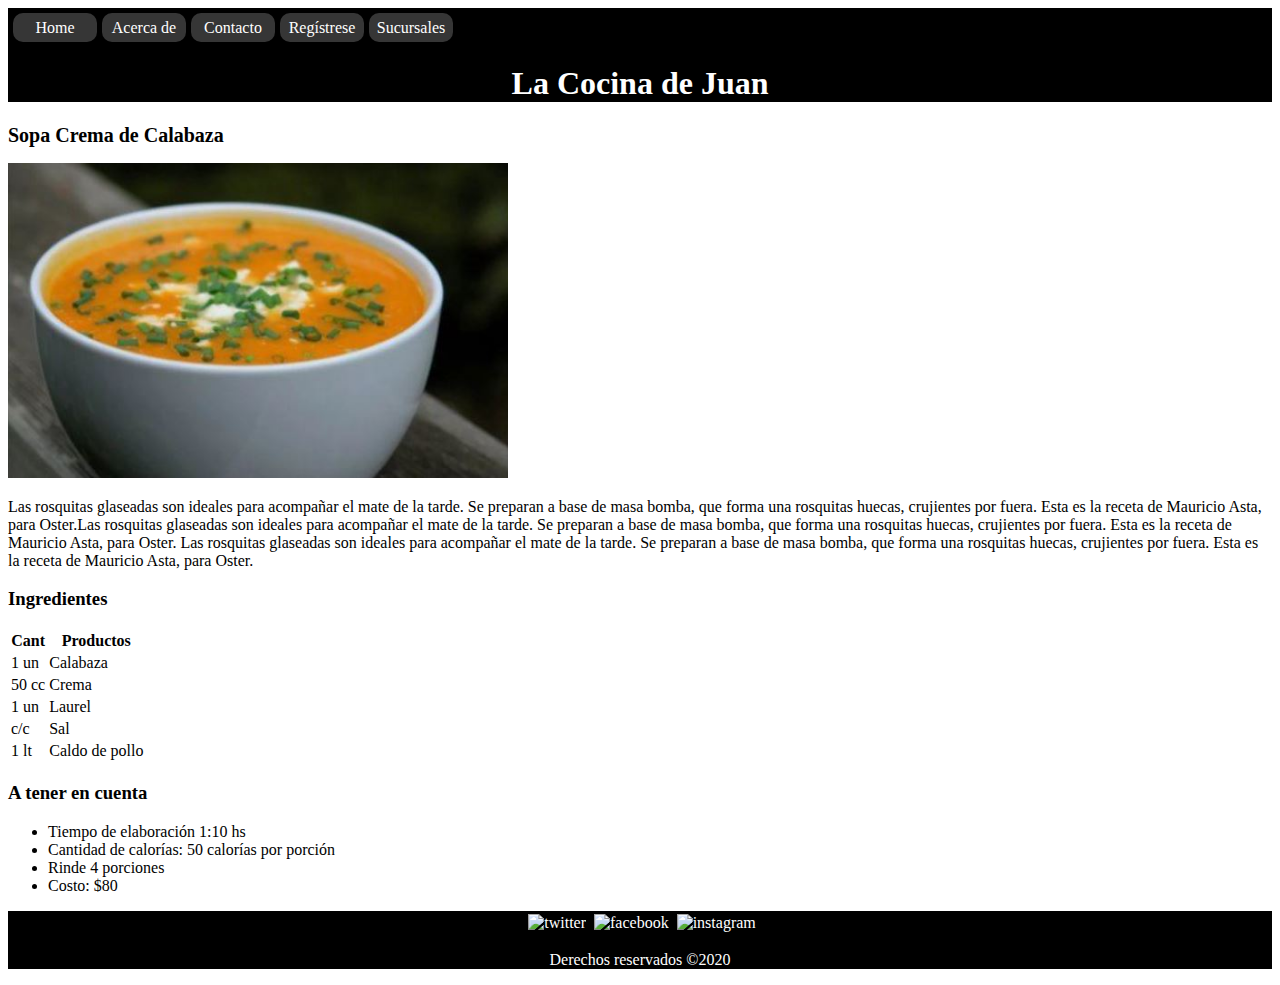
==== index.html @ f82cad0f "actividad4" ====
<!DOCTYPE html>
<html lang="es">

<head>
    <meta charset="UTF-8">
    <meta http-equiv="X-UA-Compatible" content="IE=edge">
    <meta name="viewport" content="width=device-width, initial-scale=1.0">
    <title>La Cocina de JAT</title>
    <link rel="stylesheet" href="css/style.css">
</head>

<body>
    <header>
        <nav id="menuInicio">
            <a href="index.html">Home</a>
            <a href="#">Acerca de</a>
            <a href="#">Contacto</a>
            <a href="registrar.html">Regístrese</a>
            <a href="sucursales.html">Sucursales</a>
        </nav>
        <br><br>
        <h1><strong>La Cocina de Juan</strong></h1>
    </header>
    <main>
        <h2>Sopa Crema de Calabaza</h2>
        <img src="img/sopa.JPG" alt="Sopa crema de calabaza" width="500">
        <p>Las rosquitas glaseadas son ideales para acompañar el mate de la tarde. Se
            preparan a base de
            masa bomba, que forma una rosquitas huecas, crujientes por fuera. Esta es la receta de Mauricio Asta, para
            Oster.Las rosquitas glaseadas son ideales para acompañar el mate de la tarde. Se preparan a base de masa
            bomba,
            que forma una rosquitas huecas, crujientes por fuera. Esta es la receta de Mauricio Asta, para Oster.
            Las rosquitas glaseadas son ideales para acompañar el mate de la tarde. Se preparan a base de masa bomba,
            que
            forma una rosquitas huecas, crujientes por fuera. Esta es la receta de Mauricio Asta, para Oster.
        </p>
        <h3>Ingredientes</h3>
        <table>
            <tr>
                <th>Cant</th>
                <th>Productos</th>
            </tr>
            <tr>
                <td>1 un</td>
                <td>Calabaza</td>
            </tr>
            <tr>
                <td>50 cc</td>
                <td>Crema</td>
            </tr>
            <tr>
                <td>1 un</td>
                <td>Laurel</td>
            </tr>
            <tr>
                <td>c/c</td>
                <td>Sal</td>
            </tr>
            <tr>
                <td>1 lt</td>
                <td>Caldo de pollo</td>
            </tr>
        </table>

        <h3>A tener en cuenta</h3>
        <ul>
            <li>Tiempo de elaboración 1:10 hs</li>
            <li>Cantidad de calorías: 50 calorías por porción</li>
            <li>Rinde 4 porciones</li>
            <li>Costo: $80</li>
        </ul>
    </main>

    <footer>
        <table id="logos">
            <th>
                <td><img src="https://cdn.icon-icons.com/icons2/895/PNG/512/Twitter_icon_icon-icons.com_69154.png" alt="twitter" width="20" height="20"></td>
            </th>
            <th>
                <td><img src="https://cdn.icon-icons.com/icons2/2429/PNG/512/facebook_logo_icon_147291.png" alt="facebook" width="20" height="20"></td>
            </th>
            <th>
                <td><img src="https://i.pinimg.com/originals/3b/21/c7/3b21c7efd2ba9c119fb8d361acacc31d.png" alt="instagram" width="20" height="20"></td>
            </th>
        </table>
        <p>Derechos reservados &copy;2020</p>
    </footer>

</body>

</html>
---- css/style.css ----
header, footer {
    background-color: black;
    color: white;
}

#menuInicio a {
    display: block;
    color: white;
    text-decoration: none;
    text-align: center;
    background-color: rgb(54, 54, 54);
    width: 80px;
    height: 25px;
    float: left;
    padding: 2px;
    margin-top: 5px;
    margin-left: 5px;
    border-radius: 10px;
    line-height: 25px;
}

h1 {
    text-align: center;
}

h2 {
    font-size: 20px;
}

footer {
    text-align: center;
}

#logos {
    margin-left: auto;
    margin-right: auto;
}
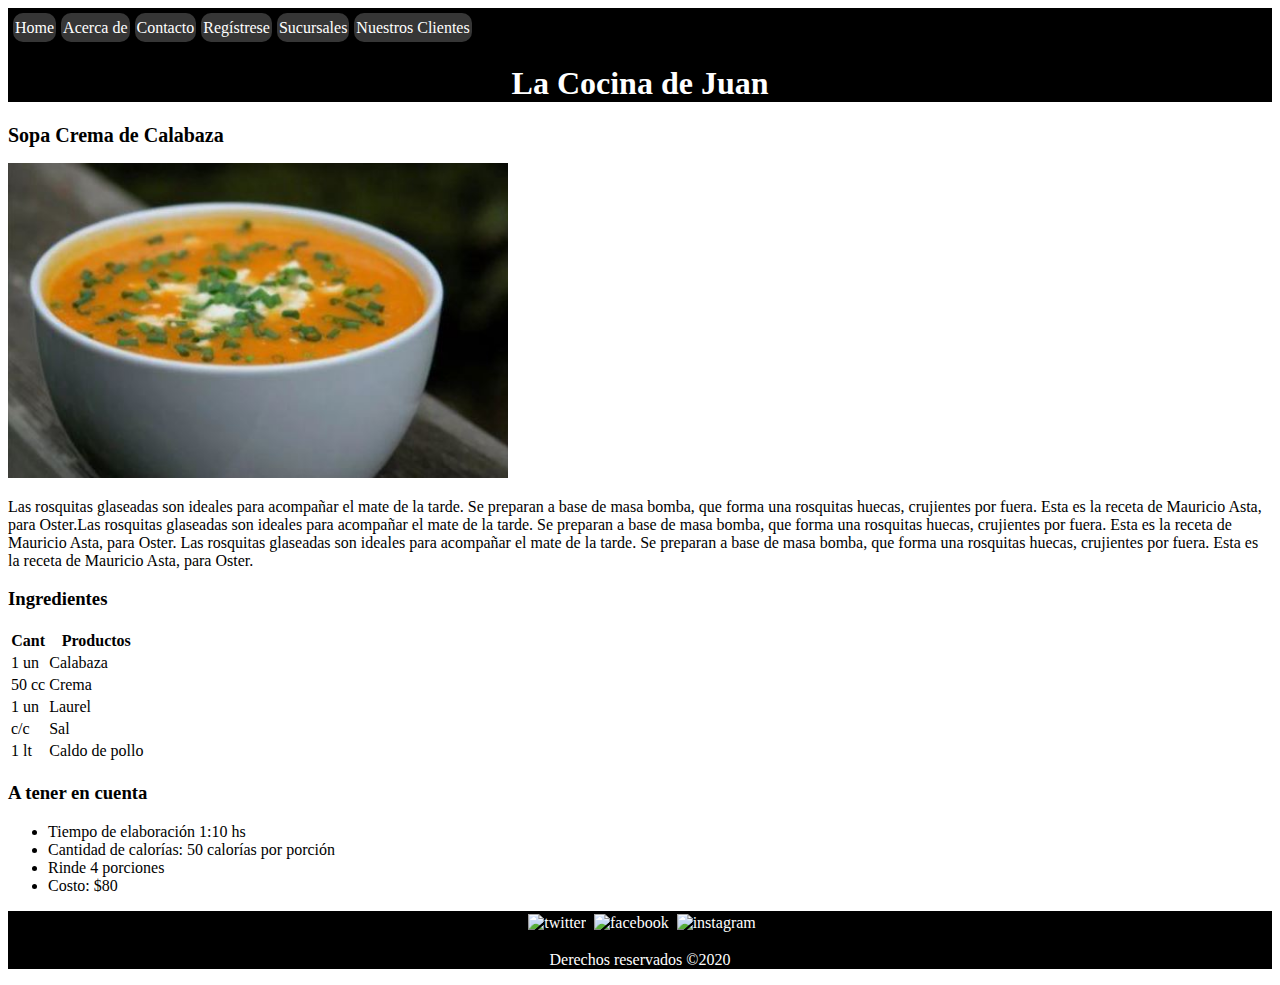
==== commit d84d2e86: "grid" ====
--- a/index.html
+++ b/index.html
@@ -7,6 +7,7 @@
     <meta name="viewport" content="width=device-width, initial-scale=1.0">
     <title>La Cocina de JAT</title>
     <link rel="stylesheet" href="css/style.css">
+    <link rel="stylesheet" href="https://cdnjs.cloudflare.com/ajax/libs/animate.css/4.1.1/animate.min.css" />
 </head>
 
 <body>
@@ -17,9 +18,10 @@
             <a href="#">Contacto</a>
             <a href="registrar.html">Regístrese</a>
             <a href="sucursales.html">Sucursales</a>
+            <a href="clientes.html">Nuestros Clientes</a>
         </nav>
         <br><br>
-        <h1><strong>La Cocina de Juan</strong></h1>
+        <h1 class="animate__animated animate__bounce"><strong>La Cocina de Juan</strong></h1>
     </header>
     <main>
         <h2>Sopa Crema de Calabaza</h2>
@@ -74,13 +76,16 @@
     <footer>
         <table id="logos">
             <th>
-                <td><img src="https://cdn.icon-icons.com/icons2/895/PNG/512/Twitter_icon_icon-icons.com_69154.png" alt="twitter" width="20" height="20"></td>
+            <td><img src="https://w7.pngwing.com/pngs/529/867/png-transparent-computer-icons-logo-twitter-miscellaneous-blue-logo-thumbnail.png"
+                    alt="twitter" width="20" height="20"></td>
             </th>
             <th>
-                <td><img src="https://cdn.icon-icons.com/icons2/2429/PNG/512/facebook_logo_icon_147291.png" alt="facebook" width="20" height="20"></td>
+            <td><img src="https://cdn.icon-icons.com/icons2/2429/PNG/512/facebook_logo_icon_147291.png" alt="facebook"
+                    width="20" height="20"></td>
             </th>
             <th>
-                <td><img src="https://i.pinimg.com/originals/3b/21/c7/3b21c7efd2ba9c119fb8d361acacc31d.png" alt="instagram" width="20" height="20"></td>
+            <td><img src="https://i.pinimg.com/originals/3b/21/c7/3b21c7efd2ba9c119fb8d361acacc31d.png" alt="instagram"
+                    width="20" height="20"></td>
             </th>
         </table>
         <p>Derechos reservados &copy;2020</p>
--- a/css/style.css
+++ b/css/style.css
@@ -9,7 +9,7 @@
     text-decoration: none;
     text-align: center;
     background-color: rgb(54, 54, 54);
-    width: 80px;
+    width: auto;
     height: 25px;
     float: left;
     padding: 2px;
@@ -34,4 +34,32 @@
 #logos {
     margin-left: auto;
     margin-right: auto;
+}
+
+/*-----CLIENTES-------*/
+
+.grid_container {
+    display: grid;
+    grid-template-columns: repeat(3, 1fr);
+    grid-template-rows: 1fr 1fr;
+}
+
+.grid_item {
+    text-align: center;
+}
+
+/*------MEDIA QUERY -------*/
+
+@media (max-width:900px) {
+    .grid_container {
+        display: grid;
+        grid-template-columns: repeat(2, 1fr);
+    }
+}
+
+@media (max-width:550px) {
+    .grid_container {
+        display: grid;
+        grid-template-columns: repeat(1, 1fr);
+    }
 }